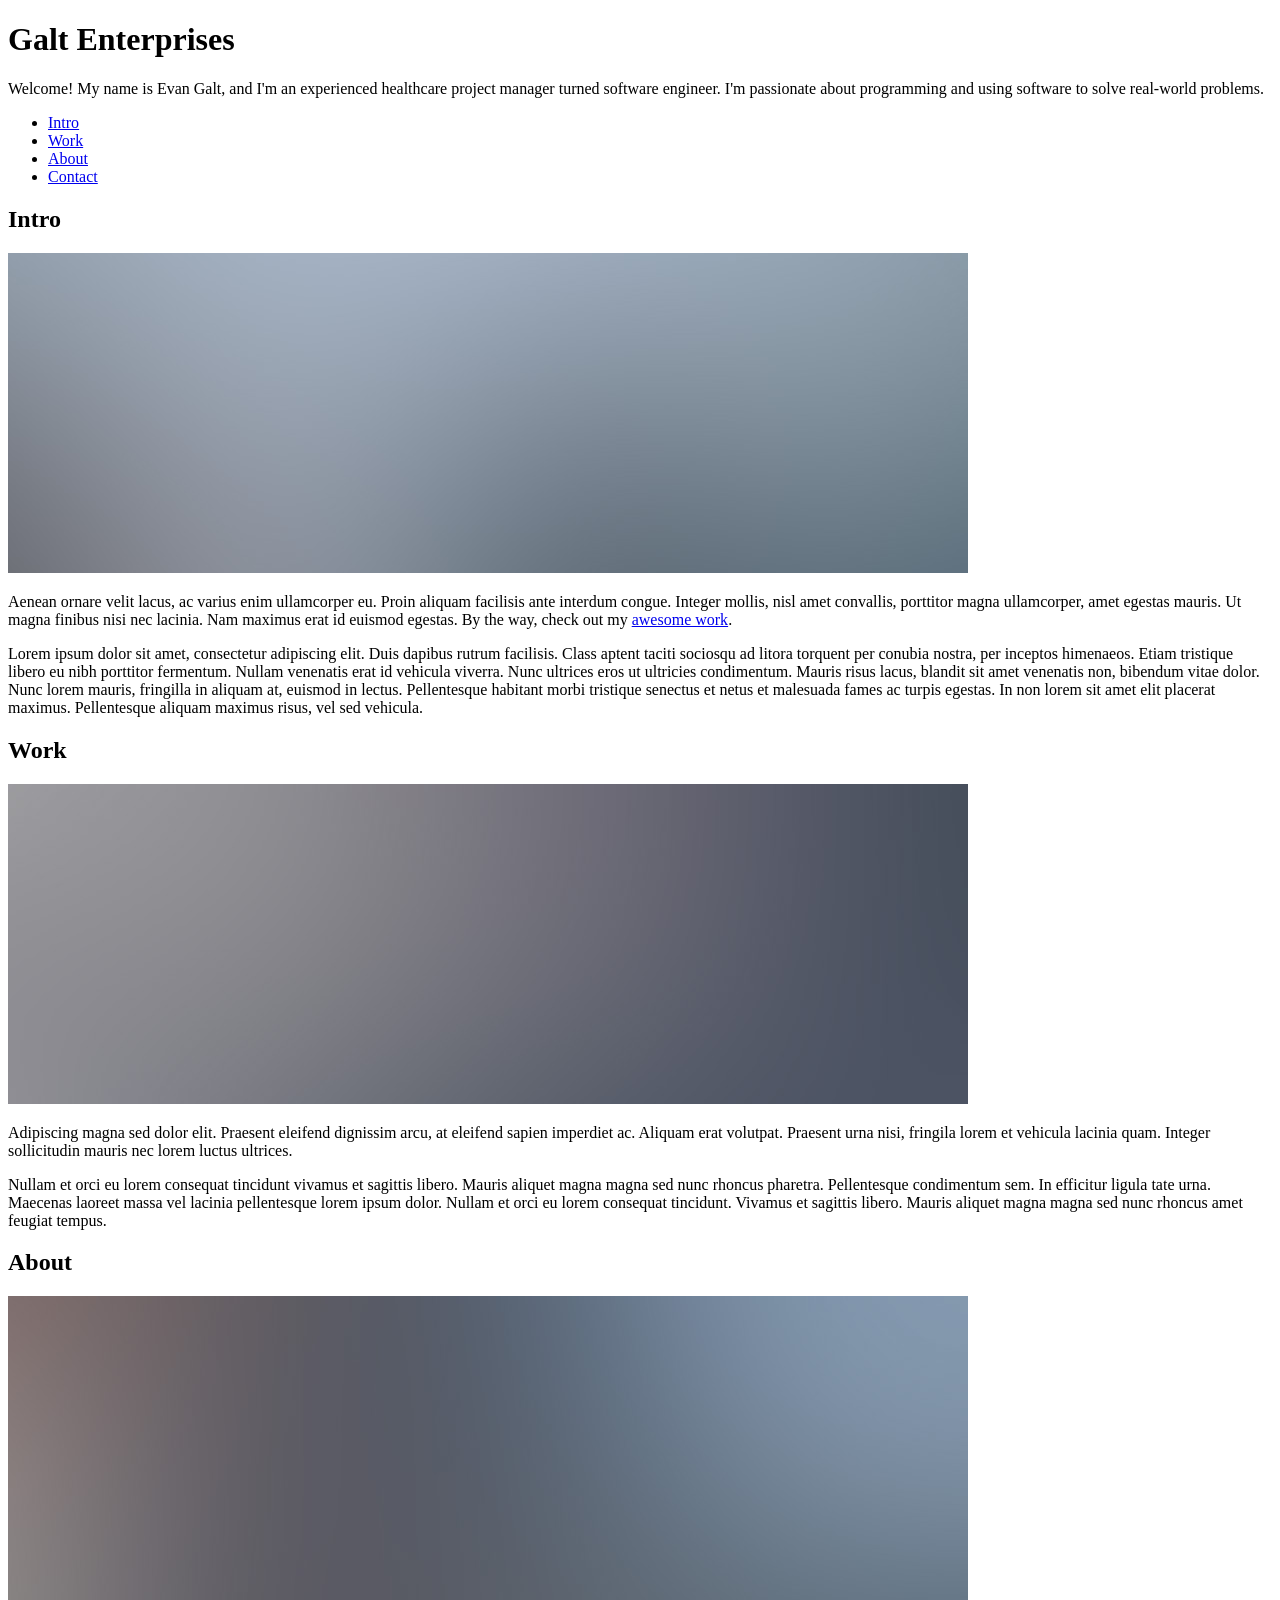
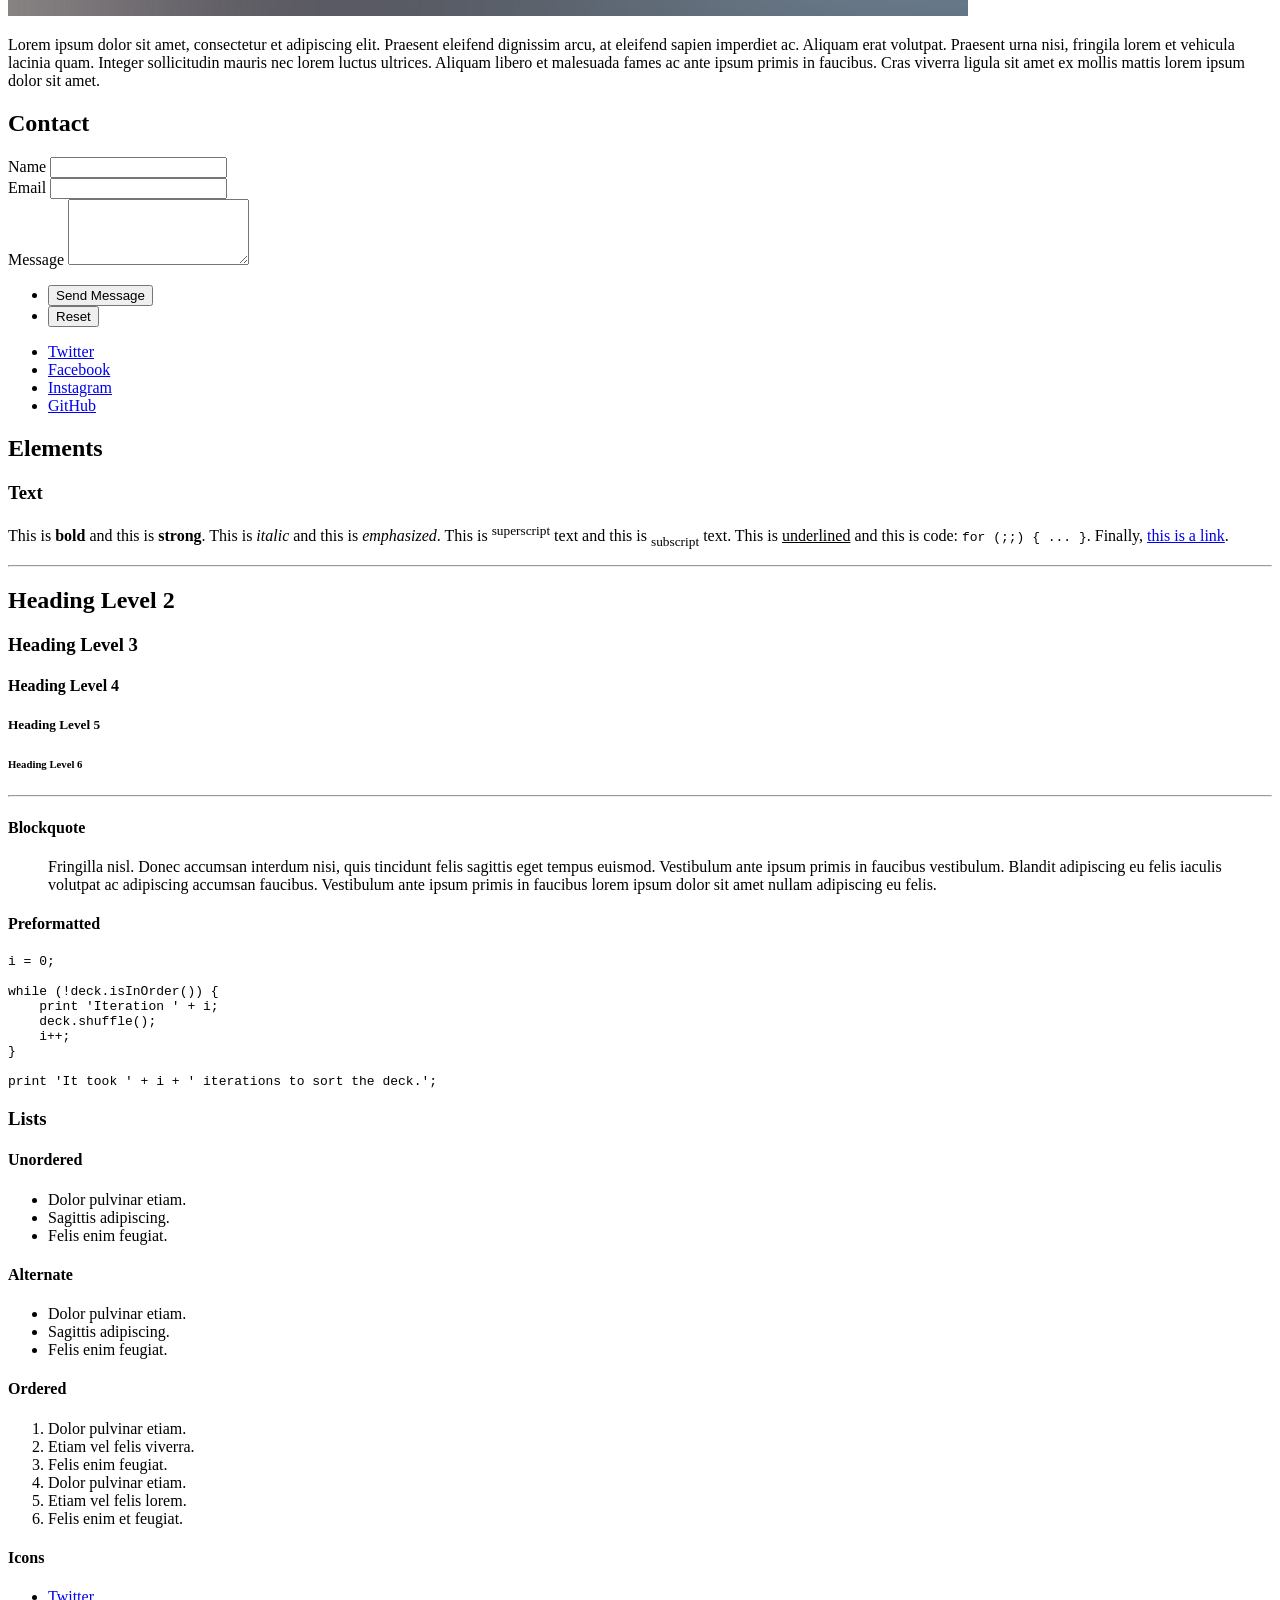
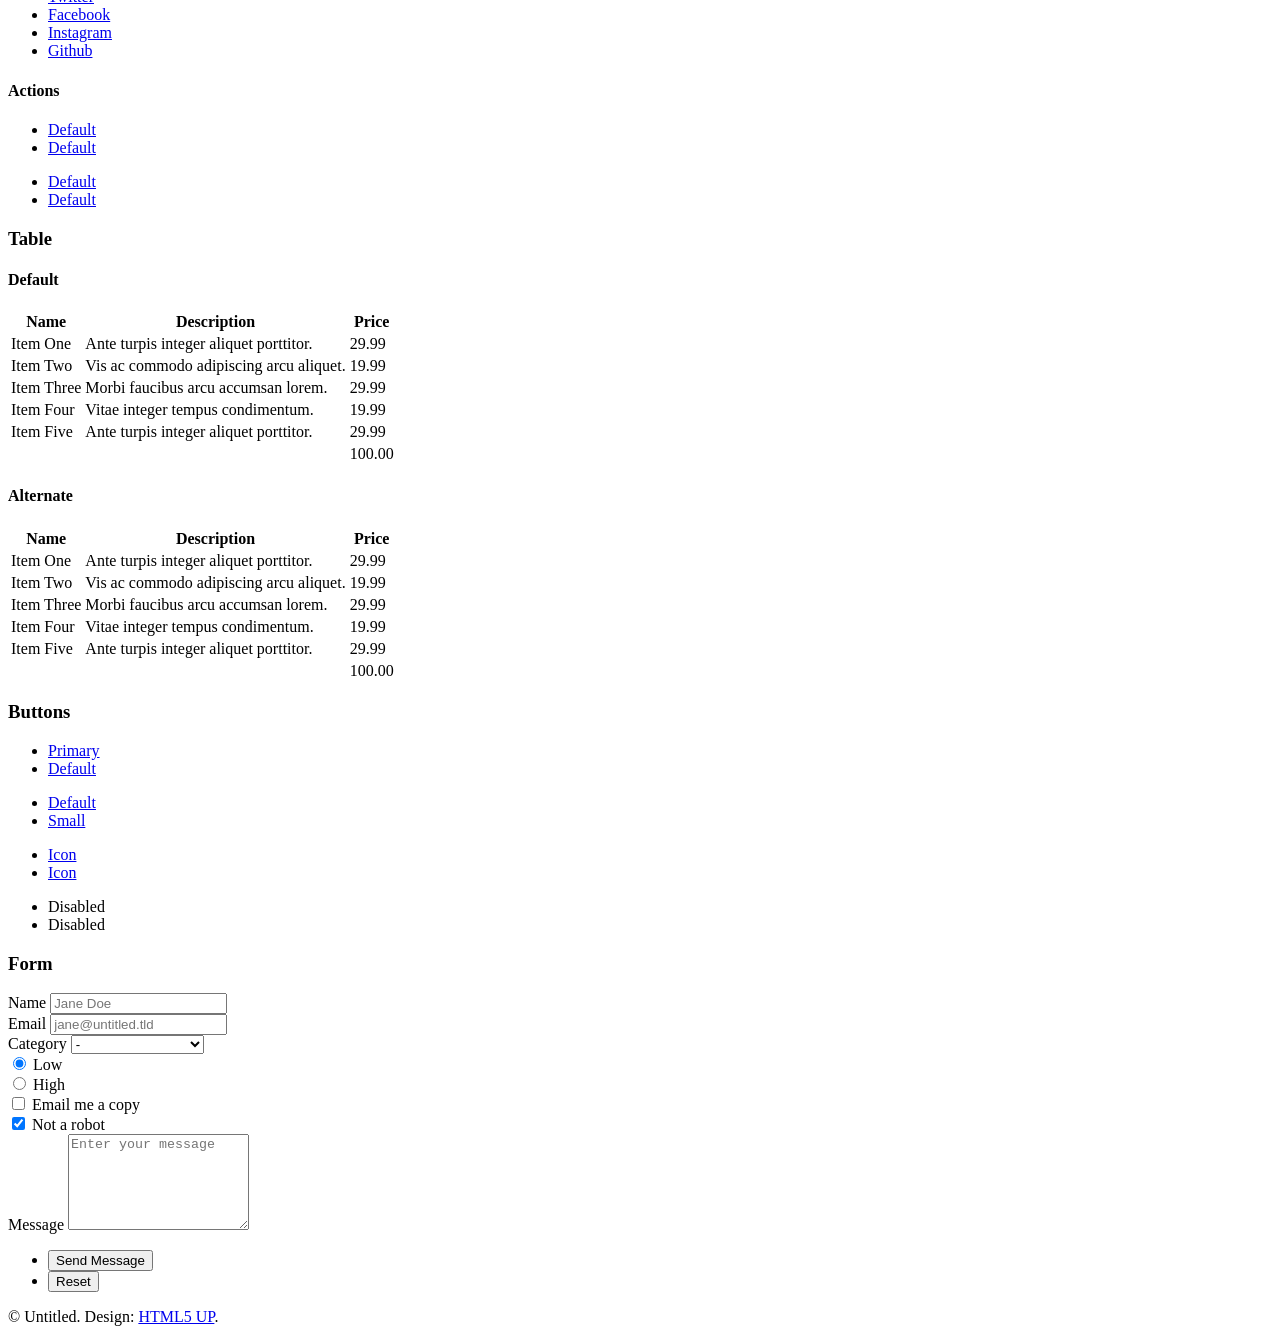
==== galtPortfolio/index.html @ 7c0e1e66 "Add files via upload" ====
<!DOCTYPE HTML>
<!--
	Dimension by HTML5 UP
	html5up.net | @ajlkn
	Free for personal and commercial use under the CCA 3.0 license (html5up.net/license)
-->
<html>
	<head>
		<title>Galt Enterprises Portfolio</title>
		<meta charset="utf-8" />
		<meta name="viewport" content="width=device-width, initial-scale=1, user-scalable=no" />
		<link rel="stylesheet" href="assets/css/main.css" />
		<noscript><link rel="stylesheet" href="assets/css/noscript.css" /></noscript>
	</head>
	<body class="is-preload">

		<!-- Wrapper -->
			<div id="wrapper">

				<!-- Header -->
					<header id="header">
						<div class="logo">
							<span class="icon fa-gem"></span>
						</div>
						<div class="content">
							<div class="inner">
								<h1>Galt Enterprises</h1>
								<p>Welcome! My name is Evan Galt, and I'm an experienced healthcare project manager turned software engineer.  I'm passionate about programming and using software to solve real-world problems.</p>
							</div>
						</div>
						<nav>
							<ul>
								<li><a href="#intro">Intro</a></li>
								<li><a href="#work">Work</a></li>
								<li><a href="#about">About</a></li>
								<li><a href="#contact">Contact</a></li>
								<!--<li><a href="#elements">Elements</a></li>-->
							</ul>
						</nav>
					</header>

				<!-- Main -->
					<div id="main">

						<!-- Intro -->
							<article id="intro">
								<h2 class="major">Intro</h2>
								<span class="image main"><img src="images/pic01.jpg" alt="" /></span>
								<p>Aenean ornare velit lacus, ac varius enim ullamcorper eu. Proin aliquam facilisis ante interdum congue. Integer mollis, nisl amet convallis, porttitor magna ullamcorper, amet egestas mauris. Ut magna finibus nisi nec lacinia. Nam maximus erat id euismod egestas. By the way, check out my <a href="#work">awesome work</a>.</p>
								<p>Lorem ipsum dolor sit amet, consectetur adipiscing elit. Duis dapibus rutrum facilisis. Class aptent taciti sociosqu ad litora torquent per conubia nostra, per inceptos himenaeos. Etiam tristique libero eu nibh porttitor fermentum. Nullam venenatis erat id vehicula viverra. Nunc ultrices eros ut ultricies condimentum. Mauris risus lacus, blandit sit amet venenatis non, bibendum vitae dolor. Nunc lorem mauris, fringilla in aliquam at, euismod in lectus. Pellentesque habitant morbi tristique senectus et netus et malesuada fames ac turpis egestas. In non lorem sit amet elit placerat maximus. Pellentesque aliquam maximus risus, vel sed vehicula.</p>
							</article>

						<!-- Work -->
							<article id="work">
								<h2 class="major">Work</h2>
								<span class="image main"><img src="images/pic02.jpg" alt="" /></span>
								<p>Adipiscing magna sed dolor elit. Praesent eleifend dignissim arcu, at eleifend sapien imperdiet ac. Aliquam erat volutpat. Praesent urna nisi, fringila lorem et vehicula lacinia quam. Integer sollicitudin mauris nec lorem luctus ultrices.</p>
								<p>Nullam et orci eu lorem consequat tincidunt vivamus et sagittis libero. Mauris aliquet magna magna sed nunc rhoncus pharetra. Pellentesque condimentum sem. In efficitur ligula tate urna. Maecenas laoreet massa vel lacinia pellentesque lorem ipsum dolor. Nullam et orci eu lorem consequat tincidunt. Vivamus et sagittis libero. Mauris aliquet magna magna sed nunc rhoncus amet feugiat tempus.</p>
							</article>

						<!-- About -->
							<article id="about">
								<h2 class="major">About</h2>
								<span class="image main"><img src="images/pic03.jpg" alt="" /></span>
								<p>Lorem ipsum dolor sit amet, consectetur et adipiscing elit. Praesent eleifend dignissim arcu, at eleifend sapien imperdiet ac. Aliquam erat volutpat. Praesent urna nisi, fringila lorem et vehicula lacinia quam. Integer sollicitudin mauris nec lorem luctus ultrices. Aliquam libero et malesuada fames ac ante ipsum primis in faucibus. Cras viverra ligula sit amet ex mollis mattis lorem ipsum dolor sit amet.</p>
							</article>

						<!-- Contact -->
							<article id="contact">
								<h2 class="major">Contact</h2>
								<form method="post" action="#">
									<div class="fields">
										<div class="field half">
											<label for="name">Name</label>
											<input type="text" name="name" id="name" />
										</div>
										<div class="field half">
											<label for="email">Email</label>
											<input type="text" name="email" id="email" />
										</div>
										<div class="field">
											<label for="message">Message</label>
											<textarea name="message" id="message" rows="4"></textarea>
										</div>
									</div>
									<ul class="actions">
										<li><input type="submit" value="Send Message" class="primary" /></li>
										<li><input type="reset" value="Reset" /></li>
									</ul>
								</form>
								<ul class="icons">
									<li><a href="#" class="icon brands fa-twitter"><span class="label">Twitter</span></a></li>
									<li><a href="#" class="icon brands fa-facebook-f"><span class="label">Facebook</span></a></li>
									<li><a href="#" class="icon brands fa-instagram"><span class="label">Instagram</span></a></li>
									<li><a href="#" class="icon brands fa-github"><span class="label">GitHub</span></a></li>
								</ul>
							</article>

						<!-- Elements -->
							<article id="elements">
								<h2 class="major">Elements</h2>

								<section>
									<h3 class="major">Text</h3>
									<p>This is <b>bold</b> and this is <strong>strong</strong>. This is <i>italic</i> and this is <em>emphasized</em>.
									This is <sup>superscript</sup> text and this is <sub>subscript</sub> text.
									This is <u>underlined</u> and this is code: <code>for (;;) { ... }</code>. Finally, <a href="#">this is a link</a>.</p>
									<hr />
									<h2>Heading Level 2</h2>
									<h3>Heading Level 3</h3>
									<h4>Heading Level 4</h4>
									<h5>Heading Level 5</h5>
									<h6>Heading Level 6</h6>
									<hr />
									<h4>Blockquote</h4>
									<blockquote>Fringilla nisl. Donec accumsan interdum nisi, quis tincidunt felis sagittis eget tempus euismod. Vestibulum ante ipsum primis in faucibus vestibulum. Blandit adipiscing eu felis iaculis volutpat ac adipiscing accumsan faucibus. Vestibulum ante ipsum primis in faucibus lorem ipsum dolor sit amet nullam adipiscing eu felis.</blockquote>
									<h4>Preformatted</h4>
									<pre><code>i = 0;

while (!deck.isInOrder()) {
    print 'Iteration ' + i;
    deck.shuffle();
    i++;
}

print 'It took ' + i + ' iterations to sort the deck.';</code></pre>
								</section>

								<section>
									<h3 class="major">Lists</h3>

									<h4>Unordered</h4>
									<ul>
										<li>Dolor pulvinar etiam.</li>
										<li>Sagittis adipiscing.</li>
										<li>Felis enim feugiat.</li>
									</ul>

									<h4>Alternate</h4>
									<ul class="alt">
										<li>Dolor pulvinar etiam.</li>
										<li>Sagittis adipiscing.</li>
										<li>Felis enim feugiat.</li>
									</ul>

									<h4>Ordered</h4>
									<ol>
										<li>Dolor pulvinar etiam.</li>
										<li>Etiam vel felis viverra.</li>
										<li>Felis enim feugiat.</li>
										<li>Dolor pulvinar etiam.</li>
										<li>Etiam vel felis lorem.</li>
										<li>Felis enim et feugiat.</li>
									</ol>
									<h4>Icons</h4>
									<ul class="icons">
										<li><a href="#" class="icon brands fa-twitter"><span class="label">Twitter</span></a></li>
										<li><a href="#" class="icon brands fa-facebook-f"><span class="label">Facebook</span></a></li>
										<li><a href="#" class="icon brands fa-instagram"><span class="label">Instagram</span></a></li>
										<li><a href="#" class="icon brands fa-github"><span class="label">Github</span></a></li>
									</ul>

									<h4>Actions</h4>
									<ul class="actions">
										<li><a href="#" class="button primary">Default</a></li>
										<li><a href="#" class="button">Default</a></li>
									</ul>
									<ul class="actions stacked">
										<li><a href="#" class="button primary">Default</a></li>
										<li><a href="#" class="button">Default</a></li>
									</ul>
								</section>

								<section>
									<h3 class="major">Table</h3>
									<h4>Default</h4>
									<div class="table-wrapper">
										<table>
											<thead>
												<tr>
													<th>Name</th>
													<th>Description</th>
													<th>Price</th>
												</tr>
											</thead>
											<tbody>
												<tr>
													<td>Item One</td>
													<td>Ante turpis integer aliquet porttitor.</td>
													<td>29.99</td>
												</tr>
												<tr>
													<td>Item Two</td>
													<td>Vis ac commodo adipiscing arcu aliquet.</td>
													<td>19.99</td>
												</tr>
												<tr>
													<td>Item Three</td>
													<td> Morbi faucibus arcu accumsan lorem.</td>
													<td>29.99</td>
												</tr>
												<tr>
													<td>Item Four</td>
													<td>Vitae integer tempus condimentum.</td>
													<td>19.99</td>
												</tr>
												<tr>
													<td>Item Five</td>
													<td>Ante turpis integer aliquet porttitor.</td>
													<td>29.99</td>
												</tr>
											</tbody>
											<tfoot>
												<tr>
													<td colspan="2"></td>
													<td>100.00</td>
												</tr>
											</tfoot>
										</table>
									</div>

									<h4>Alternate</h4>
									<div class="table-wrapper">
										<table class="alt">
											<thead>
												<tr>
													<th>Name</th>
													<th>Description</th>
													<th>Price</th>
												</tr>
											</thead>
											<tbody>
												<tr>
													<td>Item One</td>
													<td>Ante turpis integer aliquet porttitor.</td>
													<td>29.99</td>
												</tr>
												<tr>
													<td>Item Two</td>
													<td>Vis ac commodo adipiscing arcu aliquet.</td>
													<td>19.99</td>
												</tr>
												<tr>
													<td>Item Three</td>
													<td> Morbi faucibus arcu accumsan lorem.</td>
													<td>29.99</td>
												</tr>
												<tr>
													<td>Item Four</td>
													<td>Vitae integer tempus condimentum.</td>
													<td>19.99</td>
												</tr>
												<tr>
													<td>Item Five</td>
													<td>Ante turpis integer aliquet porttitor.</td>
													<td>29.99</td>
												</tr>
											</tbody>
											<tfoot>
												<tr>
													<td colspan="2"></td>
													<td>100.00</td>
												</tr>
											</tfoot>
										</table>
									</div>
								</section>

								<section>
									<h3 class="major">Buttons</h3>
									<ul class="actions">
										<li><a href="#" class="button primary">Primary</a></li>
										<li><a href="#" class="button">Default</a></li>
									</ul>
									<ul class="actions">
										<li><a href="#" class="button">Default</a></li>
										<li><a href="#" class="button small">Small</a></li>
									</ul>
									<ul class="actions">
										<li><a href="#" class="button primary icon solid fa-download">Icon</a></li>
										<li><a href="#" class="button icon solid fa-download">Icon</a></li>
									</ul>
									<ul class="actions">
										<li><span class="button primary disabled">Disabled</span></li>
										<li><span class="button disabled">Disabled</span></li>
									</ul>
								</section>

								<section>
									<h3 class="major">Form</h3>
									<form method="post" action="#">
										<div class="fields">
											<div class="field half">
												<label for="demo-name">Name</label>
												<input type="text" name="demo-name" id="demo-name" value="" placeholder="Jane Doe" />
											</div>
											<div class="field half">
												<label for="demo-email">Email</label>
												<input type="email" name="demo-email" id="demo-email" value="" placeholder="jane@untitled.tld" />
											</div>
											<div class="field">
												<label for="demo-category">Category</label>
												<select name="demo-category" id="demo-category">
													<option value="">-</option>
													<option value="1">Manufacturing</option>
													<option value="1">Shipping</option>
													<option value="1">Administration</option>
													<option value="1">Human Resources</option>
												</select>
											</div>
											<div class="field half">
												<input type="radio" id="demo-priority-low" name="demo-priority" checked>
												<label for="demo-priority-low">Low</label>
											</div>
											<div class="field half">
												<input type="radio" id="demo-priority-high" name="demo-priority">
												<label for="demo-priority-high">High</label>
											</div>
											<div class="field half">
												<input type="checkbox" id="demo-copy" name="demo-copy">
												<label for="demo-copy">Email me a copy</label>
											</div>
											<div class="field half">
												<input type="checkbox" id="demo-human" name="demo-human" checked>
												<label for="demo-human">Not a robot</label>
											</div>
											<div class="field">
												<label for="demo-message">Message</label>
												<textarea name="demo-message" id="demo-message" placeholder="Enter your message" rows="6"></textarea>
											</div>
										</div>
										<ul class="actions">
											<li><input type="submit" value="Send Message" class="primary" /></li>
											<li><input type="reset" value="Reset" /></li>
										</ul>
									</form>
								</section>

							</article>

					</div>

				<!-- Footer -->
					<footer id="footer">
						<p class="copyright">&copy; Untitled. Design: <a href="https://html5up.net">HTML5 UP</a>.</p>
					</footer>

			</div>

		<!-- BG -->
			<div id="bg"></div>

		<!-- Scripts -->
			<script src="assets/js/jquery.min.js"></script>
			<script src="assets/js/browser.min.js"></script>
			<script src="assets/js/breakpoints.min.js"></script>
			<script src="assets/js/util.js"></script>
			<script src="assets/js/main.js"></script>

	</body>
</html>
---- galtPortfolio/assets/css/main.css ----
@import url(fontawesome-all.min.css);
@import url("https://fonts.googleapis.com/css?family=Source+Sans+Pro:300italic,600italic,300,600");

/*
	Dimension by HTML5 UP
	html5up.net | @ajlkn
	Free for personal and commercial use under the CCA 3.0 license (html5up.net/license)
*/

html, body, div, span, applet, object,
iframe, h1, h2, h3, h4, h5, h6, p, blockquote,
pre, a, abbr, acronym, address, big, cite,
code, del, dfn, em, img, ins, kbd, q, s, samp,
small, strike, strong, sub, sup, tt, var, b,
u, i, center, dl, dt, dd, ol, ul, li, fieldset,
form, label, legend, table, caption, tbody,
tfoot, thead, tr, th, td, article, aside,
canvas, details, embed, figure, figcaption,
footer, header, hgroup, menu, nav, output, ruby,
section, summary, time, mark, audio, video {
	margin: 0;
	padding: 0;
	border: 0;
	font-size: 100%;
	font: inherit;
	vertical-align: baseline;}

article, aside, details, figcaption, figure,
footer, header, hgroup, menu, nav, section {
	display: block;}

body {
	line-height: 1;
}

ol, ul {
	list-style: none;
}

blockquote, q {
	quotes: none;
}

	blockquote:before, blockquote:after, q:before, q:after {
		content: '';
		content: none;
	}

table {
	border-collapse: collapse;
	border-spacing: 0;
}

body {
	-webkit-text-size-adjust: none;
}

mark {
	background-color: transparent;
	color: inherit;
}

input::-moz-focus-inner {
	border: 0;
	padding: 0;
}

input, select, textarea {
	-moz-appearance: none;
	-webkit-appearance: none;
	-ms-appearance: none;
	appearance: none;
}

/* Basic */

	@-ms-viewport {
		width: device-width;
	}

	@media screen and (max-width: 480px) {

		html, body {
			min-width: 320px;
		}

	}

	html {
		box-sizing: border-box;
	}

	*, *:before, *:after {
		box-sizing: inherit;
	}

	body {
		background: #1b1f22;
	}

		body.is-preload *, body.is-preload *:before, body.is-preload *:after {
			-moz-animation: none !important;
			-webkit-animation: none !important;
			-ms-animation: none !important;
			animation: none !important;
			-moz-transition: none !important;
			-webkit-transition: none !important;
			-ms-transition: none !important;
			transition: none !important;
		}

/* Type */

	html {
		font-size: 16pt;
	}

		@media screen and (max-width: 1680px) {

			html {
				font-size: 12pt;
			}

		}

		@media screen and (max-width: 736px) {

			html {
				font-size: 11pt;
			}

		}

		@media screen and (max-width: 360px) {

			html {
				font-size: 10pt;
			}

		}

	body, input, select, textarea {
		color: #ffffff;
		font-family: "Source Sans Pro", sans-serif;
		font-weight: 300;
		font-size: 1rem;
		line-height: 1.65;
	}

	a {
		-moz-transition: color 0.2s ease-in-out, background-color 0.2s ease-in-out, border-bottom-color 0.2s ease-in-out;
		-webkit-transition: color 0.2s ease-in-out, background-color 0.2s ease-in-out, border-bottom-color 0.2s ease-in-out;
		-ms-transition: color 0.2s ease-in-out, background-color 0.2s ease-in-out, border-bottom-color 0.2s ease-in-out;
		transition: color 0.2s ease-in-out, background-color 0.2s ease-in-out, border-bottom-color 0.2s ease-in-out;
		border-bottom: dotted 1px rgba(255, 255, 255, 0.5);
		text-decoration: none;
		color: inherit;
	}

		a:hover {
			border-bottom-color: transparent;
		}

	strong, b {
		color: #ffffff;
		font-weight: 600;
	}

	em, i {
		font-style: italic;
	}

	p {
		margin: 0 0 2rem 0;
	}

	h1, h2, h3, h4, h5, h6 {
		color: #ffffff;
		font-weight: 600;
		line-height: 1.5;
		margin: 0 0 1rem 0;
		text-transform: uppercase;
		letter-spacing: 0.2rem;
	}

		h1 a, h2 a, h3 a, h4 a, h5 a, h6 a {
			color: inherit;
			text-decoration: none;
		}

		h1.major, h2.major, h3.major, h4.major, h5.major, h6.major {
			border-bottom: solid 1px #ffffff;
			width: -moz-max-content;
			width: -webkit-max-content;
			width: -ms-max-content;
			width: max-content;
			padding-bottom: 0.5rem;
			margin: 0 0 2rem 0;
		}

	h1 {
		font-size: 2.25rem;
		line-height: 1.3;
		letter-spacing: 0.5rem;
	}

	h2 {
		font-size: 1.5rem;
		line-height: 1.4;
		letter-spacing: 0.5rem;
	}

	h3 {
		font-size: 1rem;
	}

	h4 {
		font-size: 0.8rem;
	}

	h5 {
		font-size: 0.7rem;
	}

	h6 {
		font-size: 0.6rem;
	}

	@media screen and (max-width: 736px) {

		h1 {
			font-size: 1.75rem;
			line-height: 1.4;
		}

		h2 {
			font-size: 1.25em;
			line-height: 1.5;
		}

	}

	sub {
		font-size: 0.8rem;
		position: relative;
		top: 0.5rem;
	}

	sup {
		font-size: 0.8rem;
		position: relative;
		top: -0.5rem;
	}

	blockquote {
		border-left: solid 4px #ffffff;
		font-style: italic;
		margin: 0 0 2rem 0;
		padding: 0.5rem 0 0.5rem 2rem;
	}

	code {
		background: rgba(255, 255, 255, 0.075);
		border-radius: 4px;
		font-family: "Courier New", monospace;
		font-size: 0.9rem;
		margin: 0 0.25rem;
		padding: 0.25rem 0.65rem;
	}

	pre {
		-webkit-overflow-scrolling: touch;
		font-family: "Courier New", monospace;
		font-size: 0.9rem;
		margin: 0 0 2rem 0;
	}

		pre code {
			display: block;
			line-height: 1.75;
			padding: 1rem 1.5rem;
			overflow-x: auto;
		}

	hr {
		border: 0;
		border-bottom: solid 1px #ffffff;
		margin: 2.75rem 0;
	}

	.align-left {
		text-align: left;
	}

	.align-center {
		text-align: center;
	}

	.align-right {
		text-align: right;
	}

/* Form */

	form {
		margin: 0 0 2rem 0;
	}

		form > :last-child {
			margin-bottom: 0;
		}

		form > .fields {
			display: -moz-flex;
			display: -webkit-flex;
			display: -ms-flex;
			display: flex;
			-moz-flex-wrap: wrap;
			-webkit-flex-wrap: wrap;
			-ms-flex-wrap: wrap;
			flex-wrap: wrap;
			width: calc(100% + 3rem);
			margin: -1.5rem 0 2rem -1.5rem;
		}

			form > .fields > .field {
				-moz-flex-grow: 0;
				-webkit-flex-grow: 0;
				-ms-flex-grow: 0;
				flex-grow: 0;
				-moz-flex-shrink: 0;
				-webkit-flex-shrink: 0;
				-ms-flex-shrink: 0;
				flex-shrink: 0;
				padding: 1.5rem 0 0 1.5rem;
				width: calc(100% - 1.5rem);
			}

				form > .fields > .field.half {
					width: calc(50% - 0.75rem);
				}

				form > .fields > .field.third {
					width: calc(100%/3 - 0.5rem);
				}

				form > .fields > .field.quarter {
					width: calc(25% - 0.375rem);
				}

		@media screen and (max-width: 480px) {

			form > .fields {
				width: calc(100% + 3rem);
				margin: -1.5rem 0 2rem -1.5rem;
			}

				form > .fields > .field {
					padding: 1.5rem 0 0 1.5rem;
					width: calc(100% - 1.5rem);
				}

					form > .fields > .field.half {
						width: calc(100% - 1.5rem);
					}

					form > .fields > .field.third {
						width: calc(100% - 1.5rem);
					}

					form > .fields > .field.quarter {
						width: calc(100% - 1.5rem);
					}

		}

	label {
		color: #ffffff;
		display: block;
		font-size: 0.8rem;
		font-weight: 300;
		letter-spacing: 0.2rem;
		line-height: 1.5;
		margin: 0 0 1rem 0;
		text-transform: uppercase;
	}

	input[type="text"],
	input[type="password"],
	input[type="email"],
	input[type="tel"],
	select,
	textarea {
		-moz-appearance: none;
		-webkit-appearance: none;
		-ms-appearance: none;
		appearance: none;
		-moz-transition: border-color 0.2s ease-in-out, box-shadow 0.2s ease-in-out, background-color 0.2s ease-in-out;
		-webkit-transition: border-color 0.2s ease-in-out, box-shadow 0.2s ease-in-out, background-color 0.2s ease-in-out;
		-ms-transition: border-color 0.2s ease-in-out, box-shadow 0.2s ease-in-out, background-color 0.2s ease-in-out;
		transition: border-color 0.2s ease-in-out, box-shadow 0.2s ease-in-out, background-color 0.2s ease-in-out;
		background-color: transparent;
		border-radius: 4px;
		border: solid 1px #ffffff;
		color: inherit;
		display: block;
		outline: 0;
		padding: 0 1rem;
		text-decoration: none;
		width: 100%;
	}

		input[type="text"]:invalid,
		input[type="password"]:invalid,
		input[type="email"]:invalid,
		input[type="tel"]:invalid,
		select:invalid,
		textarea:invalid {
			box-shadow: none;
		}

		input[type="text"]:focus,
		input[type="password"]:focus,
		input[type="email"]:focus,
		input[type="tel"]:focus,
		select:focus,
		textarea:focus {
			background: rgba(255, 255, 255, 0.075);
			border-color: #ffffff;
			box-shadow: 0 0 0 1px #ffffff;
		}

	select {
		background-image: url("data:image/svg+xml;charset=utf8,%3Csvg xmlns='http://www.w3.org/2000/svg' width='40' height='40' preserveAspectRatio='none' viewBox='0 0 40 40'%3E%3Cpath d='M9.4,12.3l10.4,10.4l10.4-10.4c0.2-0.2,0.5-0.4,0.9-0.4c0.3,0,0.6,0.1,0.9,0.4l3.3,3.3c0.2,0.2,0.4,0.5,0.4,0.9 c0,0.4-0.1,0.6-0.4,0.9L20.7,31.9c-0.2,0.2-0.5,0.4-0.9,0.4c-0.3,0-0.6-0.1-0.9-0.4L4.3,17.3c-0.2-0.2-0.4-0.5-0.4-0.9 c0-0.4,0.1-0.6,0.4-0.9l3.3-3.3c0.2-0.2,0.5-0.4,0.9-0.4S9.1,12.1,9.4,12.3z' fill='%23ffffff' /%3E%3C/svg%3E");
		background-size: 1.25rem;
		background-repeat: no-repeat;
		background-position: calc(100% - 1rem) center;
		height: 2.75rem;
		padding-right: 2.75rem;
		text-overflow: ellipsis;
	}

		select option {
			color: #ffffff;
			background: #1b1f22;
		}

		select:focus::-ms-value {
			background-color: transparent;
		}

		select::-ms-expand {
			display: none;
		}

	input[type="text"],
	input[type="password"],
	input[type="email"],
	select {
		height: 2.75rem;
	}

	textarea {
		padding: 0.75rem 1rem;
	}

	input[type="checkbox"],
	input[type="radio"] {
		-moz-appearance: none;
		-webkit-appearance: none;
		-ms-appearance: none;
		appearance: none;
		display: block;
		float: left;
		margin-right: -2rem;
		opacity: 0;
		width: 1rem;
		z-index: -1;
	}

		input[type="checkbox"] + label,
		input[type="radio"] + label {
			text-decoration: none;
			-moz-user-select: none;
			-webkit-user-select: none;
			-ms-user-select: none;
			user-select: none;
			color: #ffffff;
			cursor: pointer;
			display: inline-block;
			font-size: 0.8rem;
			font-weight: 300;
			margin: 0 0 0.5rem 0;
			padding-left: 2.65rem;
			padding-right: 0.75rem;
			position: relative;
		}

			input[type="checkbox"] + label:before,
			input[type="radio"] + label:before {
				-moz-osx-font-smoothing: grayscale;
				-webkit-font-smoothing: antialiased;
				display: inline-block;
				font-style: normal;
				font-variant: normal;
				text-rendering: auto;
				line-height: 1;
				text-transform: none !important;
				font-family: 'Font Awesome 5 Free';
				font-weight: 900;
			}

			input[type="checkbox"] + label:before,
			input[type="radio"] + label:before {
				-moz-transition: border-color 0.2s ease-in-out, box-shadow 0.2s ease-in-out, background-color 0.2s ease-in-out;
				-webkit-transition: border-color 0.2s ease-in-out, box-shadow 0.2s ease-in-out, background-color 0.2s ease-in-out;
				-ms-transition: border-color 0.2s ease-in-out, box-shadow 0.2s ease-in-out, background-color 0.2s ease-in-out;
				transition: border-color 0.2s ease-in-out, box-shadow 0.2s ease-in-out, background-color 0.2s ease-in-out;
				border-radius: 4px;
				border: solid 1px #ffffff;
				content: '';
				display: inline-block;
				height: 1.65rem;
				left: 0;
				line-height: 1.65rem;
				position: absolute;
				text-align: center;
				top: -0.15rem;
				width: 1.65rem;
			}

		input[type="checkbox"]:checked + label:before,
		input[type="radio"]:checked + label:before {
			background: #ffffff !important;
			border-color: #ffffff !important;
			color: #1b1f22;
			content: '\f00c';
		}

		input[type="checkbox"]:focus + label:before,
		input[type="radio"]:focus + label:before {
			background: rgba(255, 255, 255, 0.075);
			border-color: #ffffff;
			box-shadow: 0 0 0 1px #ffffff;
		}

	input[type="checkbox"] + label:before {
		border-radius: 4px;
	}

	input[type="radio"] + label:before {
		border-radius: 100%;
	}

	::-webkit-input-placeholder {
		color: rgba(255, 255, 255, 0.5) !important;
		opacity: 1.0;
	}

	:-moz-placeholder {
		color: rgba(255, 255, 255, 0.5) !important;
		opacity: 1.0;
	}

	::-moz-placeholder {
		color: rgba(255, 255, 255, 0.5) !important;
		opacity: 1.0;
	}

	:-ms-input-placeholder {
		color: rgba(255, 255, 255, 0.5) !important;
		opacity: 1.0;
	}

	.formerize-placeholder {
		color: rgba(255, 255, 255, 0.5) !important;
		opacity: 1.0;
	}

/* Box */

	.box {
		border-radius: 4px;
		border: solid 1px #ffffff;
		margin-bottom: 2rem;
		padding: 1.5em;
	}

		.box > :last-child,
		.box > :last-child > :last-child,
		.box > :last-child > :last-child > :last-child {
			margin-bottom: 0;
		}

		.box.alt {
			border: 0;
			border-radius: 0;
			padding: 0;
		}

/* Icon */

	.icon {
		text-decoration: none;
		border-bottom: none;
		position: relative;
	}

		.icon:before {
			-moz-osx-font-smoothing: grayscale;
			-webkit-font-smoothing: antialiased;
			display: inline-block;
			font-style: normal;
			font-variant: normal;
			text-rendering: auto;
			line-height: 1;
			text-transform: none !important;
			font-family: 'Font Awesome 5 Free';
			font-weight: 400;
		}

		.icon > .label {
			display: none;
		}

		.icon:before {
			line-height: inherit;
		}

		.icon.solid:before {
			font-weight: 900;
		}

		.icon.brands:before {
			font-family: 'Font Awesome 5 Brands';
		}

/* Image */

	.image {
		border-radius: 4px;
		border: 0;
		display: inline-block;
		position: relative;
	}

		.image:before {
			pointer-events: none;
			background-image: url("../../images/overlay.png");
			background-color: rgba(19, 21, 25, 0.5);
			border-radius: 4px;
			content: '';
			display: block;
			height: 100%;
			left: 0;
			opacity: 0.5;
			position: absolute;
			top: 0;
			width: 100%;
		}

		.image img {
			border-radius: 4px;
			display: block;
		}

		.image.left, .image.right {
			max-width: 40%;
		}

			.image.left img, .image.right img {
				width: 100%;
			}

		.image.left {
			float: left;
			padding: 0 1.5em 1em 0;
			top: 0.25em;
		}

		.image.right {
			float: right;
			padding: 0 0 1em 1.5em;
			top: 0.25em;
		}

		.image.fit {
			display: block;
			margin: 0 0 2rem 0;
			width: 100%;
		}

			.image.fit img {
				width: 100%;
			}

		.image.main {
			display: block;
			margin: 2.5rem 0;
			width: 100%;
		}

			.image.main img {
				width: 100%;
			}

		@media screen and (max-width: 736px) {

			.image.main {
				margin: 2rem 0;
			}

		}

		@media screen and (max-width: 480px) {

			.image.main {
				margin: 1.5rem 0;
			}

		}

/* List */

	ol {
		list-style: decimal;
		margin: 0 0 2rem 0;
		padding-left: 1.25em;
	}

		ol li {
			padding-left: 0.25em;
		}

	ul {
		list-style: disc;
		margin: 0 0 2rem 0;
		padding-left: 1em;
	}

		ul li {
			padding-left: 0.5em;
		}

		ul.alt {
			list-style: none;
			padding-left: 0;
		}

			ul.alt li {
				border-top: solid 1px #ffffff;
				padding: 0.5em 0;
			}

				ul.alt li:first-child {
					border-top: 0;
					padding-top: 0;
				}

	dl {
		margin: 0 0 2rem 0;
	}

		dl dt {
			display: block;
			font-weight: 600;
			margin: 0 0 1rem 0;
		}

		dl dd {
			margin-left: 2rem;
		}

/* Actions */

	ul.actions {
		display: -moz-flex;
		display: -webkit-flex;
		display: -ms-flex;
		display: flex;
		cursor: default;
		list-style: none;
		margin-left: -1rem;
		padding-left: 0;
	}

		ul.actions li {
			padding: 0 0 0 1rem;
			vertical-align: middle;
		}

		ul.actions.special {
			-moz-justify-content: center;
			-webkit-justify-content: center;
			-ms-justify-content: center;
			justify-content: center;
			width: 100%;
			margin-left: 0;
		}

			ul.actions.special li:first-child {
				padding-left: 0;
			}

		ul.actions.stacked {
			-moz-flex-direction: column;
			-webkit-flex-direction: column;
			-ms-flex-direction: column;
			flex-direction: column;
			margin-left: 0;
		}

			ul.actions.stacked li {
				padding: 1.3rem 0 0 0;
			}

				ul.actions.stacked li:first-child {
					padding-top: 0;
				}

		ul.actions.fit {
			width: calc(100% + 1rem);
		}

			ul.actions.fit li {
				-moz-flex-grow: 1;
				-webkit-flex-grow: 1;
				-ms-flex-grow: 1;
				flex-grow: 1;
				-moz-flex-shrink: 1;
				-webkit-flex-shrink: 1;
				-ms-flex-shrink: 1;
				flex-shrink: 1;
				width: 100%;
			}

				ul.actions.fit li > * {
					width: 100%;
				}

			ul.actions.fit.stacked {
				width: 100%;
			}

		@media screen and (max-width: 480px) {

			ul.actions:not(.fixed) {
				-moz-flex-direction: column;
				-webkit-flex-direction: column;
				-ms-flex-direction: column;
				flex-direction: column;
				margin-left: 0;
				width: 100% !important;
			}

				ul.actions:not(.fixed) li {
					-moz-flex-grow: 1;
					-webkit-flex-grow: 1;
					-ms-flex-grow: 1;
					flex-grow: 1;
					-moz-flex-shrink: 1;
					-webkit-flex-shrink: 1;
					-ms-flex-shrink: 1;
					flex-shrink: 1;
					padding: 1rem 0 0 0;
					text-align: center;
					width: 100%;
				}

					ul.actions:not(.fixed) li > * {
						width: 100%;
					}

					ul.actions:not(.fixed) li:first-child {
						padding-top: 0;
					}

					ul.actions:not(.fixed) li input[type="submit"],
					ul.actions:not(.fixed) li input[type="reset"],
					ul.actions:not(.fixed) li input[type="button"],
					ul.actions:not(.fixed) li button,
					ul.actions:not(.fixed) li .button {
						width: 100%;
					}

						ul.actions:not(.fixed) li input[type="submit"].icon:before,
						ul.actions:not(.fixed) li input[type="reset"].icon:before,
						ul.actions:not(.fixed) li input[type="button"].icon:before,
						ul.actions:not(.fixed) li button.icon:before,
						ul.actions:not(.fixed) li .button.icon:before {
							margin-left: -0.5em;
						}

		}

/* Icons */

	ul.icons {
		cursor: default;
		list-style: none;
		padding-left: 0;
	}

		ul.icons li {
			display: inline-block;
			padding: 0 0.75em 0 0;
		}

			ul.icons li:last-child {
				padding-right: 0;
			}

			ul.icons li a {
				border-radius: 100%;
				box-shadow: inset 0 0 0 1px #ffffff;
				display: inline-block;
				height: 2.25rem;
				line-height: 2.25rem;
				text-align: center;
				width: 2.25rem;
			}

				ul.icons li a:hover {
					background-color: rgba(255, 255, 255, 0.075);
				}

				ul.icons li a:active {
					background-color: rgba(255, 255, 255, 0.175);
				}

/* Table */

	.table-wrapper {
		-webkit-overflow-scrolling: touch;
		overflow-x: auto;
	}

	table {
		margin: 0 0 2rem 0;
		width: 100%;
	}

		table tbody tr {
			border: solid 1px #ffffff;
			border-left: 0;
			border-right: 0;
		}

			table tbody tr:nth-child(2n + 1) {
				background-color: rgba(255, 255, 255, 0.075);
			}

		table td {
			padding: 0.75em 0.75em;
		}

		table th {
			color: #ffffff;
			font-size: 0.9em;
			font-weight: 600;
			padding: 0 0.75em 0.75em 0.75em;
			text-align: left;
		}

		table thead {
			border-bottom: solid 2px #ffffff;
		}

		table tfoot {
			border-top: solid 2px #ffffff;
		}

		table.alt {
			border-collapse: separate;
		}

			table.alt tbody tr td {
				border: solid 1px #ffffff;
				border-left-width: 0;
				border-top-width: 0;
			}

				table.alt tbody tr td:first-child {
					border-left-width: 1px;
				}

			table.alt tbody tr:first-child td {
				border-top-width: 1px;
			}

			table.alt thead {
				border-bottom: 0;
			}

			table.alt tfoot {
				border-top: 0;
			}

/* Button */

	input[type="submit"],
	input[type="reset"],
	input[type="button"],
	button,
	.button {
		-moz-appearance: none;
		-webkit-appearance: none;
		-ms-appearance: none;
		appearance: none;
		-moz-transition: background-color 0.2s ease-in-out, color 0.2s ease-in-out;
		-webkit-transition: background-color 0.2s ease-in-out, color 0.2s ease-in-out;
		-ms-transition: background-color 0.2s ease-in-out, color 0.2s ease-in-out;
		transition: background-color 0.2s ease-in-out, color 0.2s ease-in-out;
		background-color: transparent;
		border-radius: 4px;
		border: 0;
		box-shadow: inset 0 0 0 1px #ffffff;
		color: #ffffff !important;
		cursor: pointer;
		display: inline-block;
		font-size: 0.8rem;
		font-weight: 300;
		height: 2.75rem;
		letter-spacing: 0.2rem;
		line-height: 2.75rem;
		outline: 0;
		padding: 0 1.25rem 0 1.35rem;
		text-align: center;
		text-decoration: none;
		text-transform: uppercase;
		white-space: nowrap;
	}

		input[type="submit"]:hover,
		input[type="reset"]:hover,
		input[type="button"]:hover,
		button:hover,
		.button:hover {
			background-color: rgba(255, 255, 255, 0.075);
		}

		input[type="submit"]:active,
		input[type="reset"]:active,
		input[type="button"]:active,
		button:active,
		.button:active {
			background-color: rgba(255, 255, 255, 0.175);
		}

		input[type="submit"].icon:before,
		input[type="reset"].icon:before,
		input[type="button"].icon:before,
		button.icon:before,
		.button.icon:before {
			margin-right: 0.5em;
		}

		input[type="submit"].fit,
		input[type="reset"].fit,
		input[type="button"].fit,
		button.fit,
		.button.fit {
			width: 100%;
		}

		input[type="submit"].small,
		input[type="reset"].small,
		input[type="button"].small,
		button.small,
		.button.small {
			font-size: 0.6rem;
			height: 2.0625rem;
			line-height: 2.0625rem;
		}

		input[type="submit"].primary,
		input[type="reset"].primary,
		input[type="button"].primary,
		button.primary,
		.button.primary {
			background-color: #ffffff;
			color: #1b1f22 !important;
			font-weight: 600;
		}

		input[type="submit"].disabled, input[type="submit"]:disabled,
		input[type="reset"].disabled,
		input[type="reset"]:disabled,
		input[type="button"].disabled,
		input[type="button"]:disabled,
		button.disabled,
		button:disabled,
		.button.disabled,
		.button:disabled {
			pointer-events: none;
			cursor: default;
			opacity: 0.25;
		}

	input[type="submit"],
	input[type="reset"],
	input[type="button"],
	button {
		line-height: calc(2.75rem - 2px);
	}

/* BG */

	#bg {
		-moz-transform: scale(1.0);
		-webkit-transform: scale(1.0);
		-ms-transform: scale(1.0);
		transform: scale(1.0);
		-webkit-backface-visibility: hidden;
		position: fixed;
		top: 0;
		left: 0;
		width: 100%;
		height: 100vh;
		z-index: 1;
	}

		#bg:before, #bg:after {
			content: '';
			display: block;
			position: absolute;
			top: 0;
			left: 0;
			width: 100%;
			height: 100%;
		}

		#bg:before {
			-moz-transition: background-color 2.5s ease-in-out;
			-webkit-transition: background-color 2.5s ease-in-out;
			-ms-transition: background-color 2.5s ease-in-out;
			transition: background-color 2.5s ease-in-out;
			-moz-transition-delay: 0.75s;
			-webkit-transition-delay: 0.75s;
			-ms-transition-delay: 0.75s;
			transition-delay: 0.75s;
			background-image: linear-gradient(to top, rgba(19, 21, 25, 0.5), rgba(19, 21, 25, 0.5)), url("../../images/overlay.png");
			background-size: auto, 256px 256px;
			background-position: center, center;
			background-repeat: no-repeat, repeat;
			z-index: 2;
		}

		#bg:after {
			-moz-transform: scale(1.125);
			-webkit-transform: scale(1.125);
			-ms-transform: scale(1.125);
			transform: scale(1.125);
			-moz-transition: -moz-transform 0.325s ease-in-out, -moz-filter 0.325s ease-in-out;
			-webkit-transition: -webkit-transform 0.325s ease-in-out, -webkit-filter 0.325s ease-in-out;
			-ms-transition: -ms-transform 0.325s ease-in-out, -ms-filter 0.325s ease-in-out;
			transition: transform 0.325s ease-in-out, filter 0.325s ease-in-out;
			background-image: url("../../images/bg.jpg");
			background-position: center;
			background-size: cover;
			background-repeat: no-repeat;
			z-index: 1;
		}

		body.is-article-visible #bg:after {
			-moz-transform: scale(1.0825);
			-webkit-transform: scale(1.0825);
			-ms-transform: scale(1.0825);
			transform: scale(1.0825);
			-moz-filter: blur(0.2rem);
			-webkit-filter: blur(0.2rem);
			-ms-filter: blur(0.2rem);
			filter: blur(0.2rem);
		}

		body.is-preload #bg:before {
			background-color: #000000;
		}

/* Wrapper */

	#wrapper {
		display: -moz-flex;
		display: -webkit-flex;
		display: -ms-flex;
		display: flex;
		-moz-flex-direction: column;
		-webkit-flex-direction: column;
		-ms-flex-direction: column;
		flex-direction: column;
		-moz-align-items: center;
		-webkit-align-items: center;
		-ms-align-items: center;
		align-items: center;
		-moz-justify-content: space-between;
		-webkit-justify-content: space-between;
		-ms-justify-content: space-between;
		justify-content: space-between;
		position: relative;
		min-height: 100vh;
		width: 100%;
		padding: 4rem 2rem;
		z-index: 3;
	}

		#wrapper:before {
			content: '';
			display: block;
		}

		@media screen and (max-width: 1680px) {

			#wrapper {
				padding: 3rem 2rem;
			}

		}

		@media screen and (max-width: 736px) {

			#wrapper {
				padding: 2rem 1rem;
			}

		}

		@media screen and (max-width: 480px) {

			#wrapper {
				padding: 1rem;
			}

		}

/* Header */

	#header {
		display: -moz-flex;
		display: -webkit-flex;
		display: -ms-flex;
		display: flex;
		-moz-flex-direction: column;
		-webkit-flex-direction: column;
		-ms-flex-direction: column;
		flex-direction: column;
		-moz-align-items: center;
		-webkit-align-items: center;
		-ms-align-items: center;
		align-items: center;
		-moz-transition: -moz-transform 0.325s ease-in-out, -moz-filter 0.325s ease-in-out, opacity 0.325s ease-in-out;
		-webkit-transition: -webkit-transform 0.325s ease-in-out, -webkit-filter 0.325s ease-in-out, opacity 0.325s ease-in-out;
		-ms-transition: -ms-transform 0.325s ease-in-out, -ms-filter 0.325s ease-in-out, opacity 0.325s ease-in-out;
		transition: transform 0.325s ease-in-out, filter 0.325s ease-in-out, opacity 0.325s ease-in-out;
		background-image: -moz-radial-gradient(rgba(0, 0, 0, 0.25) 25%, rgba(0, 0, 0, 0) 55%);
		background-image: -webkit-radial-gradient(rgba(0, 0, 0, 0.25) 25%, rgba(0, 0, 0, 0) 55%);
		background-image: -ms-radial-gradient(rgba(0, 0, 0, 0.25) 25%, rgba(0, 0, 0, 0) 55%);
		background-image: radial-gradient(rgba(0, 0, 0, 0.25) 25%, rgba(0, 0, 0, 0) 55%);
		max-width: 100%;
		text-align: center;
	}

		#header > * {
			-moz-transition: opacity 0.325s ease-in-out;
			-webkit-transition: opacity 0.325s ease-in-out;
			-ms-transition: opacity 0.325s ease-in-out;
			transition: opacity 0.325s ease-in-out;
			position: relative;
			margin-top: 3.5rem;
		}

			#header > *:before {
				content: '';
				display: block;
				position: absolute;
				top: calc(-3.5rem - 1px);
				left: calc(50% - 1px);
				width: 1px;
				height: calc(3.5rem + 1px);
				background: #ffffff;
			}

		#header > :first-child {
			margin-top: 0;
		}

			#header > :first-child:before {
				display: none;
			}

		#header .logo {
			width: 5.5rem;
			height: 5.5rem;
			line-height: 5.5rem;
			border: solid 1px #ffffff;
			border-radius: 100%;
		}

			#header .logo .icon:before {
				font-size: 2rem;
			}

		#header .content {
			border-style: solid;
			border-color: #ffffff;
			border-top-width: 1px;
			border-bottom-width: 1px;
			max-width: 100%;
		}

			#header .content .inner {
				-moz-transition: max-height 0.75s ease, padding 0.75s ease, opacity 0.325s ease-in-out;
				-webkit-transition: max-height 0.75s ease, padding 0.75s ease, opacity 0.325s ease-in-out;
				-ms-transition: max-height 0.75s ease, padding 0.75s ease, opacity 0.325s ease-in-out;
				transition: max-height 0.75s ease, padding 0.75s ease, opacity 0.325s ease-in-out;
				-moz-transition-delay: 0.25s;
				-webkit-transition-delay: 0.25s;
				-ms-transition-delay: 0.25s;
				transition-delay: 0.25s;
				padding: 3rem 2rem;
				max-height: 40rem;
				overflow: hidden;
			}

				#header .content .inner > :last-child {
					margin-bottom: 0;
				}

			#header .content p {
				text-transform: uppercase;
				letter-spacing: 0.2rem;
				font-size: 0.8rem;
				line-height: 2;
			}

		#header nav ul {
			display: -moz-flex;
			display: -webkit-flex;
			display: -ms-flex;
			display: flex;
			margin-bottom: 0;
			list-style: none;
			padding-left: 0;
			border: solid 1px #ffffff;
			border-radius: 4px;
		}

			#header nav ul li {
				padding-left: 0;
				border-left: solid 1px #ffffff;
			}

				#header nav ul li:first-child {
					border-left: 0;
				}

				#header nav ul li a {
					display: block;
					min-width: 7.5rem;
					height: 2.75rem;
					line-height: 2.75rem;
					padding: 0 1.25rem 0 1.45rem;
					text-transform: uppercase;
					letter-spacing: 0.2rem;
					font-size: 0.8rem;
					border-bottom: 0;
				}

					#header nav ul li a:hover {
						background-color: rgba(255, 255, 255, 0.075);
					}

					#header nav ul li a:active {
						background-color: rgba(255, 255, 255, 0.175);
					}

		#header nav.use-middle:after {
			content: '';
			display: block;
			position: absolute;
			top: 0;
			left: calc(50% - 1px);
			width: 1px;
			height: 100%;
			background: #ffffff;
		}

		#header nav.use-middle ul li.is-middle {
			border-left: 0;
		}

		body.is-article-visible #header {
			-moz-transform: scale(0.95);
			-webkit-transform: scale(0.95);
			-ms-transform: scale(0.95);
			transform: scale(0.95);
			-moz-filter: blur(0.1rem);
			-webkit-filter: blur(0.1rem);
			-ms-filter: blur(0.1rem);
			filter: blur(0.1rem);
			opacity: 0;
		}

		body.is-preload #header {
			-moz-filter: blur(0.125rem);
			-webkit-filter: blur(0.125rem);
			-ms-filter: blur(0.125rem);
			filter: blur(0.125rem);
		}

			body.is-preload #header > * {
				opacity: 0;
			}

			body.is-preload #header .content .inner {
				max-height: 0;
				padding-top: 0;
				padding-bottom: 0;
				opacity: 0;
			}

		@media screen and (max-width: 980px) {

			#header .content p br {
				display: none;
			}

		}

		@media screen and (max-width: 736px) {

			#header > * {
				margin-top: 2rem;
			}

				#header > *:before {
					top: calc(-2rem - 1px);
					height: calc(2rem + 1px);
				}

			#header .logo {
				width: 4.75rem;
				height: 4.75rem;
				line-height: 4.75rem;
			}

				#header .logo .icon:before {
					font-size: 1.75rem;
				}

			#header .content .inner {
				padding: 2.5rem 1rem;
			}

			#header .content p {
				line-height: 1.875;
			}

		}

		@media screen and (max-width: 480px) {

			#header {
				padding: 1.5rem 0;
			}

				#header .content .inner {
					padding: 2.5rem 0;
				}

				#header nav ul {
					-moz-flex-direction: column;
					-webkit-flex-direction: column;
					-ms-flex-direction: column;
					flex-direction: column;
					min-width: 10rem;
					max-width: 100%;
				}

					#header nav ul li {
						border-left: 0;
						border-top: solid 1px #ffffff;
					}

						#header nav ul li:first-child {
							border-top: 0;
						}

						#header nav ul li a {
							height: 3rem;
							line-height: 3rem;
							min-width: 0;
							width: 100%;
						}

				#header nav.use-middle:after {
					display: none;
				}

		}

/* Main */

	#main {
		-moz-flex-grow: 1;
		-webkit-flex-grow: 1;
		-ms-flex-grow: 1;
		flex-grow: 1;
		-moz-flex-shrink: 1;
		-webkit-flex-shrink: 1;
		-ms-flex-shrink: 1;
		flex-shrink: 1;
		display: -moz-flex;
		display: -webkit-flex;
		display: -ms-flex;
		display: flex;
		-moz-align-items: center;
		-webkit-align-items: center;
		-ms-align-items: center;
		align-items: center;
		-moz-justify-content: center;
		-webkit-justify-content: center;
		-ms-justify-content: center;
		justify-content: center;
		-moz-flex-direction: column;
		-webkit-flex-direction: column;
		-ms-flex-direction: column;
		flex-direction: column;
		position: relative;
		max-width: 100%;
		z-index: 3;
	}

		#main article {
			-moz-transform: translateY(0.25rem);
			-webkit-transform: translateY(0.25rem);
			-ms-transform: translateY(0.25rem);
			transform: translateY(0.25rem);
			-moz-transition: opacity 0.325s ease-in-out, -moz-transform 0.325s ease-in-out;
			-webkit-transition: opacity 0.325s ease-in-out, -webkit-transform 0.325s ease-in-out;
			-ms-transition: opacity 0.325s ease-in-out, -ms-transform 0.325s ease-in-out;
			transition: opacity 0.325s ease-in-out, transform 0.325s ease-in-out;
			padding: 4.5rem 2.5rem 1.5rem 2.5rem ;
			position: relative;
			width: 40rem;
			max-width: 100%;
			background-color: rgba(27, 31, 34, 0.85);
			border-radius: 4px;
			opacity: 0;
		}

			#main article.active {
				-moz-transform: translateY(0);
				-webkit-transform: translateY(0);
				-ms-transform: translateY(0);
				transform: translateY(0);
				opacity: 1;
			}

			#main article .close {
				display: block;
				position: absolute;
				top: 0;
				right: 0;
				width: 4rem;
				height: 4rem;
				cursor: pointer;
				text-indent: 4rem;
				overflow: hidden;
				white-space: nowrap;
			}

				#main article .close:before {
					-moz-transition: background-color 0.2s ease-in-out;
					-webkit-transition: background-color 0.2s ease-in-out;
					-ms-transition: background-color 0.2s ease-in-out;
					transition: background-color 0.2s ease-in-out;
					content: '';
					display: block;
					position: absolute;
					top: 0.75rem;
					left: 0.75rem;
					width: 2.5rem;
					height: 2.5rem;
					border-radius: 100%;
					background-position: center;
					background-image: url("data:image/svg+xml;charset=utf8,%3Csvg xmlns='http://www.w3.org/2000/svg' xmlns:xlink='http://www.w3.org/1999/xlink' width='20px' height='20px' viewBox='0 0 20 20' zoomAndPan='disable'%3E%3Cstyle%3Eline %7B stroke: %23ffffff%3B stroke-width: 1%3B %7D%3C/style%3E%3Cline x1='2' y1='2' x2='18' y2='18' /%3E%3Cline x1='18' y1='2' x2='2' y2='18' /%3E%3C/svg%3E");
					background-size: 20px 20px;
					background-repeat: no-repeat;
				}

				#main article .close:hover:before {
					background-color: rgba(255, 255, 255, 0.075);
				}

				#main article .close:active:before {
					background-color: rgba(255, 255, 255, 0.175);
				}

		@media screen and (max-width: 736px) {

			#main article {
				padding: 3.5rem 2rem 0.5rem 2rem ;
			}

				#main article .close:before {
					top: 0.875rem;
					left: 0.875rem;
					width: 2.25rem;
					height: 2.25rem;
					background-size: 14px 14px;
				}

		}

		@media screen and (max-width: 480px) {

			#main article {
				padding: 3rem 1.5rem 0.5rem 1.5rem ;
			}

		}

/* Footer */

	#footer {
		-moz-transition: -moz-transform 0.325s ease-in-out, -moz-filter 0.325s ease-in-out, opacity 0.325s ease-in-out;
		-webkit-transition: -webkit-transform 0.325s ease-in-out, -webkit-filter 0.325s ease-in-out, opacity 0.325s ease-in-out;
		-ms-transition: -ms-transform 0.325s ease-in-out, -ms-filter 0.325s ease-in-out, opacity 0.325s ease-in-out;
		transition: transform 0.325s ease-in-out, filter 0.325s ease-in-out, opacity 0.325s ease-in-out;
		width: 100%;
		max-width: 100%;
		margin-top: 2rem;
		text-align: center;
	}

		#footer .copyright {
			letter-spacing: 0.2rem;
			font-size: 0.6rem;
			opacity: 0.75;
			margin-bottom: 0;
			text-transform: uppercase;
		}

		body.is-article-visible #footer {
			-moz-transform: scale(0.95);
			-webkit-transform: scale(0.95);
			-ms-transform: scale(0.95);
			transform: scale(0.95);
			-moz-filter: blur(0.1rem);
			-webkit-filter: blur(0.1rem);
			-ms-filter: blur(0.1rem);
			filter: blur(0.1rem);
			opacity: 0;
		}

		body.is-preload #footer {
			opacity: 0;
		}
---- galtPortfolio/assets/css/noscript.css ----
/*
	Dimension by HTML5 UP
	html5up.net | @ajlkn
	Free for personal and commercial use under the CCA 3.0 license (html5up.net/license)
*/

/* BG */

	body.is-preload #bg:before {
		background-color: transparent;
	}

/* Header */

	body.is-preload #header {
		-moz-filter: none;
		-webkit-filter: none;
		-ms-filter: none;
		filter: none;
	}

		body.is-preload #header > * {
			opacity: 1;
		}

		body.is-preload #header .content .inner {
			max-height: none;
			padding: 3rem 2rem;
			opacity: 1;
		}

/* Main */

	#main article {
		opacity: 1;
		margin: 4rem 0 0 0;
	}
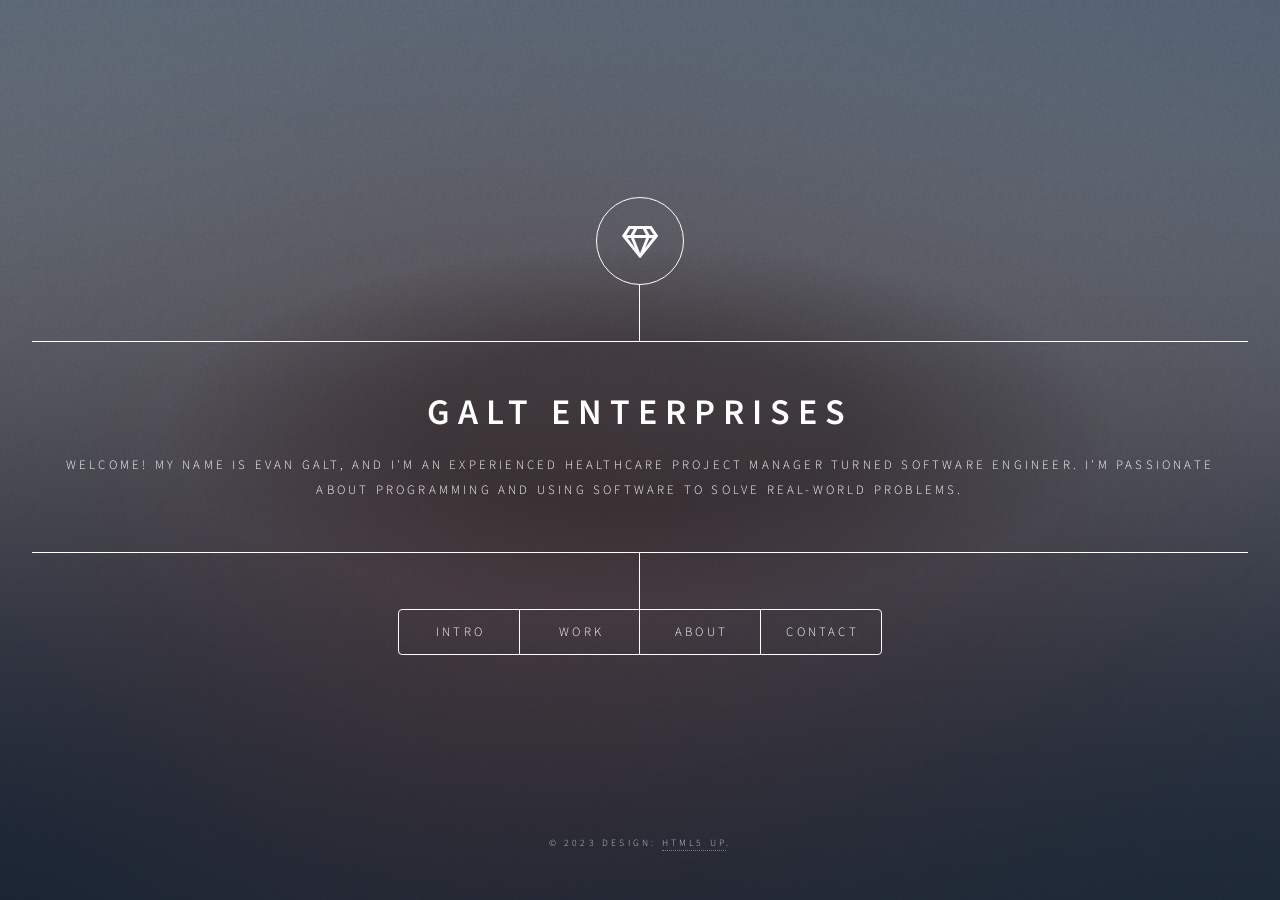
==== commit fda39cf8: "add aboutMe content and social media links" ====
--- a/galtPortfolio/index.html
+++ b/galtPortfolio/index.html
@@ -60,9 +60,11 @@
 
 						<!-- About -->
 							<article id="about">
-								<h2 class="major">About</h2>
-								<span class="image main"><img src="images/pic03.jpg" alt="" /></span>
-								<p>Lorem ipsum dolor sit amet, consectetur et adipiscing elit. Praesent eleifend dignissim arcu, at eleifend sapien imperdiet ac. Aliquam erat volutpat. Praesent urna nisi, fringila lorem et vehicula lacinia quam. Integer sollicitudin mauris nec lorem luctus ultrices. Aliquam libero et malesuada fames ac ante ipsum primis in faucibus. Cras viverra ligula sit amet ex mollis mattis lorem ipsum dolor sit amet.</p>
+								<h2 class="major">About Evan</h2>
+								<span class="image main"><img src="images/evan.jpeg" alt="evan in a suit" /></span>
+								<p>I'm a Software Engineer based in Dallas, Texas.  I have extensive project management experience and use that experience to ensure my software solutions stay in scope, on budget, and on time.</p>
+								<p>I'm always interested in new opportunities!  Have a great idea for a website but don't have the time to do it yourself? Know that you have a problem a software solution could solve, but you want an expert to do it right the first time?</p>
+								<a href="#">Don't be shy: Contact Me!</a>
 							</article>
 
 						<!-- Contact -->
@@ -80,7 +82,7 @@
 										</div>
 										<div class="field">
 											<label for="message">Message</label>
-											<textarea name="message" id="message" rows="4"></textarea>
+											<textarea name="message" id="message" rows="8"></textarea>
 										</div>
 									</div>
 									<ul class="actions">
@@ -89,10 +91,10 @@
 									</ul>
 								</form>
 								<ul class="icons">
-									<li><a href="#" class="icon brands fa-twitter"><span class="label">Twitter</span></a></li>
-									<li><a href="#" class="icon brands fa-facebook-f"><span class="label">Facebook</span></a></li>
-									<li><a href="#" class="icon brands fa-instagram"><span class="label">Instagram</span></a></li>
-									<li><a href="#" class="icon brands fa-github"><span class="label">GitHub</span></a></li>
+									<li><a href="https://twitter.com/EvanGalt" class="icon brands fa-twitter"><span class="label">Twitter</span></a></li>
+									<li><a href="https://www.facebook.com/egalt/" class="icon brands fa-facebook-f"><span class="label">Facebook</span></a></li>
+									<li><a href="https://www.linkedin.com/in/evan-galt-mha-a0a07717/" class="icon brands fa-linkedin"><span class="label">LinkedIn</span></a></li>
+									<li><a href="https://github.com/evangalt" class="icon brands fa-github"><span class="label">GitHub</span></a></li>
 								</ul>
 							</article>
 
@@ -342,7 +344,7 @@
 
 				<!-- Footer -->
 					<footer id="footer">
-						<p class="copyright">&copy; Untitled. Design: <a href="https://html5up.net">HTML5 UP</a>.</p>
+						<p class="copyright">&copy; 2023 Design: <a href="https://html5up.net">HTML5 UP</a>.</p>
 					</footer>
 
 			</div>
--- a/galtPortfolio/assets/css/main.css
+++ b/galtPortfolio/assets/css/main.css
@@ -1,10 +1,10 @@
 @import url(fontawesome-all.min.css);
 @import url("https://fonts.googleapis.com/css?family=Source+Sans+Pro:300italic,600italic,300,600");
 
-/*
-	Dimension by HTML5 UP
-	html5up.net | @ajlkn
-	Free for personal and commercial use under the CCA 3.0 license (html5up.net/license)
+/*
+	Dimension by HTML5 UP
+	html5up.net | @ajlkn
+	Free for personal and commercial use under the CCA 3.0 license (html5up.net/license)
 */
 
 html, body, div, span, applet, object,
@@ -696,8 +696,9 @@
 
 		.image.main {
 			display: block;
-			margin: 2.5rem 0;
-			width: 100%;
+			margin: 2.5rem auto;
+			width: 50%;
+			text-align: center;
 		}
 
 			.image.main img {
@@ -1140,11 +1141,11 @@
 			-ms-transition-delay: 0.75s;
 			transition-delay: 0.75s;
 			background-image: linear-gradient(to top, rgba(19, 21, 25, 0.5), rgba(19, 21, 25, 0.5)), url("../../images/overlay.png");
-			background-size: auto,+			background-size: auto,
  256px 256px;
-			background-position: center,+			background-position: center,
  center;
-			background-repeat: no-repeat,+			background-repeat: no-repeat,
  repeat;
 			z-index: 2;
 		}
